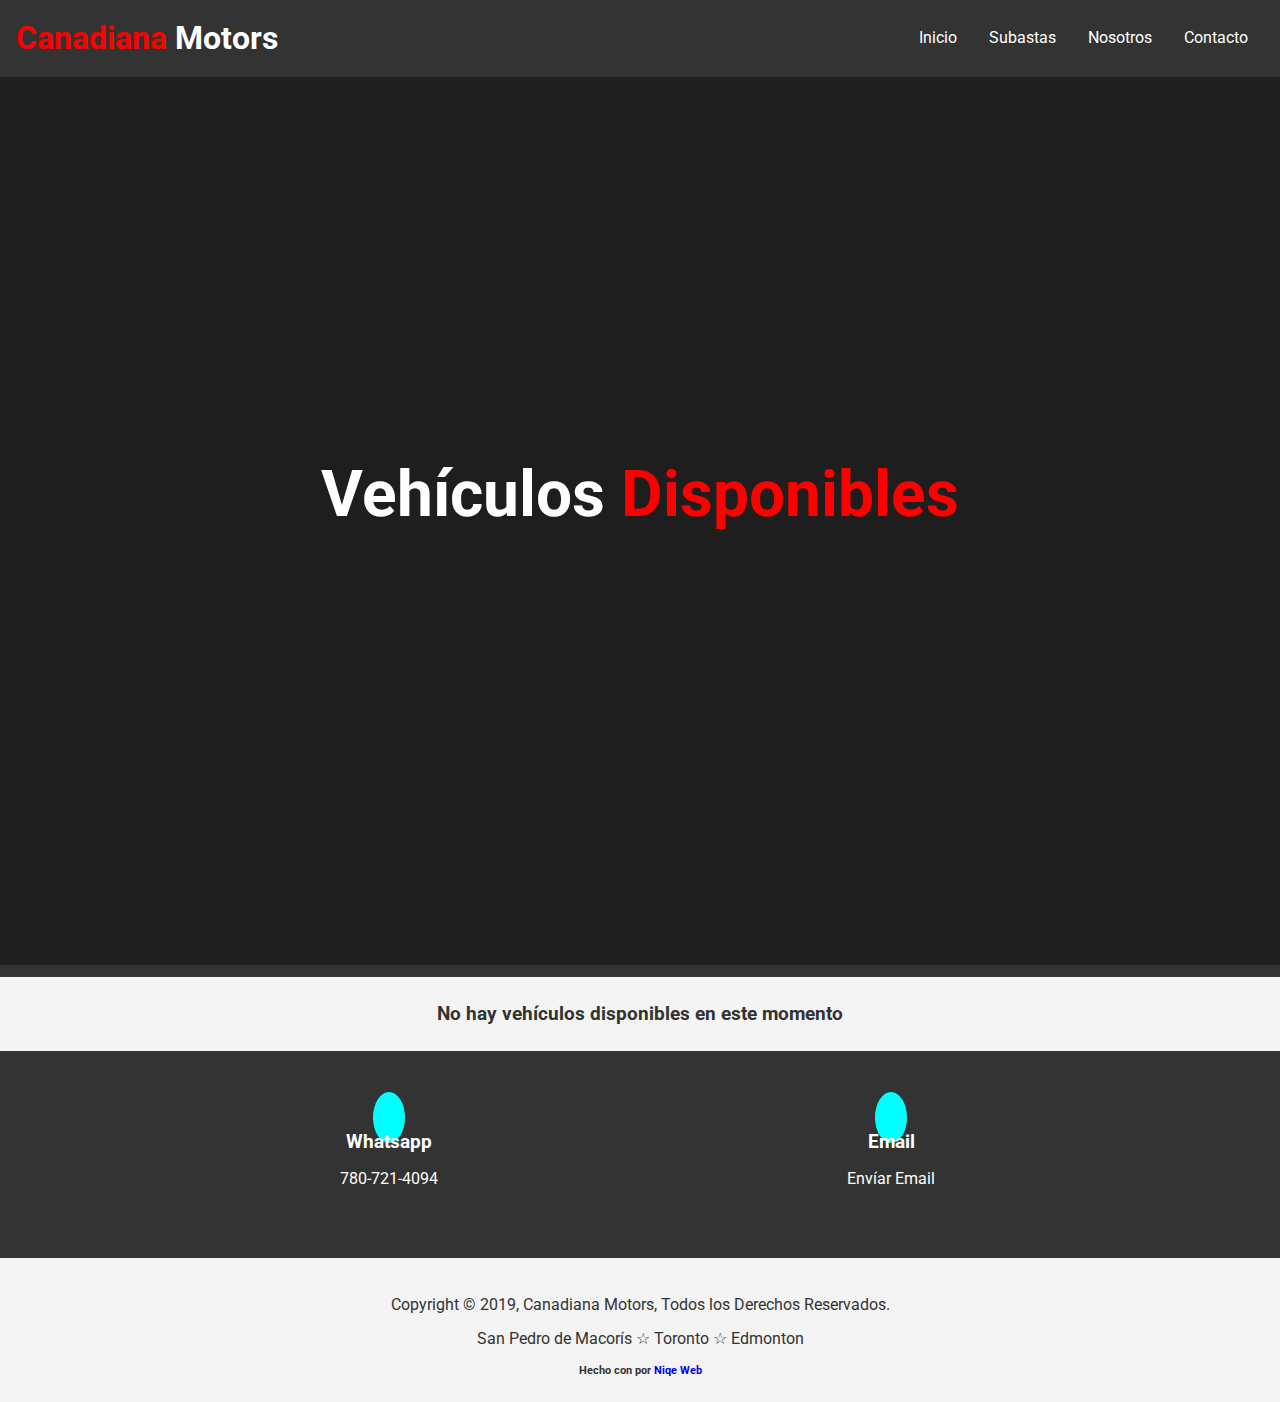
==== inventario.html @ ae7dc326 "update" ====
<!DOCTYPE html>
<html lang="es">
  <head>
    <meta charset="UTF-8" />
    <meta name="viewport" content="width=device-width, initial-scale=1.0" />
    <meta http-equiv="X-UA-Compatible" content="ie=edge" />

    <link
      rel="stylesheet"
      href="https://use.fontawesome.com/releases/v5.8.1/css/all.css"
      integrity="sha384-50oBUHEmvpQ+1lW4y57PTFmhCaXp0ML5d60M1M7uH2+nqUivzIebhndOJK28anvf"
      crossorigin="anonymous"
    />

    <link rel="stylesheet" href="css/style.css" />
    <link rel="stylesheet" href="css/mobile.css" />
    <link rel="stylesheet" href="css/widescreen.css" />
    <link
      rel="stylesheet"
      media="screen and (max-width:768px)"
      href="css/mobile.css"
    />
    <link
      rel="stylesheet"
      media="screen and (min-width:1100px)"
      href="css/widescreen.css"
    />

    <title>
      Canadiana Motors | Inventario
    </title>
  </head>

  <body id="home">
    <!-- navbar -->
    <nav id="navbar">
      <h1 class="logo">
        <span class="text-primary">Canadiana </span>Motors
        <span><i class="fas fa-truck-pickup"></i></span>
      </h1>
      <ul>
        <li><a href="#home">Inicio</a></li>
        <li><a href="#subastas">Subastas</a></li>
        <li><a href="#nosotros">Nosotros</a></li>
        <li><a href="#contacto">Contacto</a></li>
      </ul>
    </nav>

    <!-- Header: Showcase -->
    <header id="showcase">
      <div class="showcase-content">
        <h1 class="l-heading">
          Vehículos <span class="text-primary">Disponibles</span>
        </h1>

      </div>
    </header>

    <!-- Subastas -->
    <section id="subastas" class="bg-light py-1">
      <div class="grid-container">

        <div class="grid-items">
<h3>No hay vehículos disponibles en este momento</h3>

        </div>
      </div>
    </section>

    <!-- Section: Contacto -->
    <section id="contacto" class="bg-dark py-1">
      <div class="container">
        <div class="items">
          <div class="item">
            <i class="fas fa-phone"></i>
            <div>
              <h3>Whatsapp</h3>
              <p>
                <a href="https://api.whatsapp.com/send?phone=17807214094"
                  >780-721-4094</a
                >
              </p>
            </div>
          </div>
          <div class="item">
            <i class="fas fa-envelope"></i>
            <div>
              <h3>Email</h3>
              <p>
                <a href="info@canadianamotors.com">Envíar Email</a>
              </p>
            </div>
          </div>
        </div>
      </div>
    </section>

    <!-- Footer -->
    <footer id="main-footer" class="bg-light text-center py-1">
      <div class="container">
        <p>
          Copyright &copy; 2019, Canadiana Motors, Todos los Derechos
          Reservados.
        </p>
        <p>San Pedro de Macorís &#9734; Toronto &#9734; Edmonton</p>
        <h6>
          Hecho con <i class="fas fa-heart"></i> por
          <a href="#" target="_blank">Niqe Web</a>
        </h6>
      </div>
    </footer>

    <!-- JQuery CDN -->
    <script
      src="https://code.jquery.com/jquery-3.4.0.min.js"
      integrity="sha256-BJeo0qm959uMBGb65z40ejJYGSgR7REI4+CW1fNKwOg="
      crossorigin="anonymous"
    ></script>

    <!-- Local JS File -->
    <script src="js/main.js"></script>
  </body>
</html>
---- css/style.css ----
@import url("https://fonts.googleapis.com/css?family=Roboto");

* {
  box-sizing: border-box;
  margin: 0;
  padding: 0;
}

body {
  font-family: "Roboto", sans-serif;
  line-height: 1.4;
}

a {
  text-decoration: none;
}

p {
  margin: 0.75rem 0;
}

/* Utility Classes */
.container {
  max-width: 1100px;
  margin: auto;
  padding: 0 2rem;
  overflow: hidden;
}

.text-center {
  text-align: center;
}

.text-primary {
  color: #ff0000;
}

.bg-light {
  background: #f4f4f4;
  color: #333;
}

.bg-dark {
  background: #333;
  color: #fff;
}

.l-heading {
  font-size: 4rem;
  margin-top: -1.5rem;
  margin-bottom: 1rem;
  line-height: 1.1;
}

.m-heading {
  font-size: 2rem;
  margin-top: 1.5rem;
  margin-bottom: 1rem;
  line-height: 1.1;
}

.lead {
  font-size: 1.3rem;
  margin-bottom: 2rem;
}

.py-1 {
  padding: 1.5rem 0;
}
.py-2 {
  padding: 2rem 0;
}
.py-3 {
  padding: 3rem 0;
}

.p-1 {
  padding: 1.5rem;
}
.p-2 {
  padding: 2rem;
}
.p-3 {
  padding: 3rem;
}

.btn {
  display: inline-block;
  color: #000000;
  /*background: #93cb52; */
  background: #00ffff;
  padding: 0.5rem 2rem;
  border: none;
  border-radius: 5px;
  text-align: center;
}

.btn:hover {
  background: #00ff00;
}

.btn-dark {
  background: #333;
  color: #fff;
}

.list {
  margin: 0.5rem 0;
  list-style: none;
}

.list li {
  padding: 0.5rem 0;
  border-bottom: #444 dotted 1px;
}

/* Navbar */
#navbar {
  display: flex;
  position: sticky;
  top: 0;
  background: #333;
  color: #fff;
  justify-content: space-between;
  z-index: 1;
  padding: 1rem;
}

#navbar ul {
  display: flex;
  align-items: center;
  list-style: none;
}

#navbar ul li a {
  color: #fff;
  padding: 0.75rem;
  margin: 0 0.25rem;
}

#navbar ul li a:hover {
  background: #00ffff;
  border-radius: 5px;
  color: #000000;
}

/* Showcase */
#showcase {
  background: #333
    url("https://i0.wp.com/www.hdwallpaper.nu/wp-content/uploads/2017/04/ford_mustang_gt-17.jpg")
    no-repeat center center/cover;
  height: 100vh;
  color: #fff;
}

#showcase .showcase-content {
  display: flex;
  flex-direction: column;
  text-align: center;
  justify-content: center;
  align-items: center;
  height: 100%;
  padding: 0 2rem;
  /* Overlay */
  position: absolute;
  top: 65px;
  left: 0;
  right: 0;
  bottom: 0;
  background-color: rgba(0, 0, 0, 0.4);
}

/* Section: Subastas */
#subastas .items {
  display: flex;
  padding: 1rem;
}

#subastas .items .item {
  flex: 1;
  text-align: center;
  padding: 1rem;
}

#subastas .items .item i {
  background: #00ffff;
  padding: 1rem;
  border-radius: 50%;
  margin-bottom: 1rem;
}

#subastas p {
  text-align: justify;
}

/* Section: Nosotros */
#nosotros {
  display: flex;
}

#nosotros div {
  flex: 1;
}

#nosotros .nosotros-img {
  background: url("https://postmediadriving.files.wordpress.com/2018/05/2019-chevrolet-silverado-engines-13.jpg?w=800&crop=1&strip=all&quality=100")
    no-repeat center center/cover;
}

/* Nuestras Marcas */
#clients .items {
  display: flex;
}

#clients .items img {
  display: block;
  margin: auto;
  width: 90%;
  height: 90%;
}

/* Section: Subastas */
#subastas .items {
  display: flex;
  padding: 1rem;
}

#subastas .items .item {
  flex: 1;
  text-align: center;
  padding: 1rem;
}

/* Contacto */
#contacto .items .item i {
  background: #00ffff;
  color: #000000;
  padding: 1rem;
  border-radius: 50%;
  margin-bottom: 1rem;
}

#contacto .items {
  display: flex;
  padding: 1rem;
}

#contacto .items .item {
  flex: 1;
  text-align: center;
  padding: 1rem;
}

#contacto a {
  color: #fff;
}

#contacto a:hover {
  background: #00ff00;
  color: #000000;
  border-radius: 5px;
}

/* Footer */
footer i {
    color:red;

}

/* Vehículos Disponibles page */
.grid-container {
    grid-template-rows: 30% auto 30%;
}

.grid-items h3 {
    text-align: center;
}
---- css/mobile.css ----
#subastas .items {
  display: block;
  padding: 1rem;
}

/* Align Icos to the left */
#subastas .items .item {
  display: flex;
  text-align: left;
}

/* Position Icon */
#subastas .items .item i {
  margin-right: 1.3rem;
  align-self: center;
  margin-bottom: 0;
}

/* Smartphones */
@media (max-width: 500px) {
  #navbar {
    flex-direction: column;
    align-items: center;
  }

  #navbar .logo {
    margin-bottom: 0.5rem;
    text-align: center;
  }

  #navbar ul {
    padding: 0.5rem;
  }

  #showcase .showcase-content {
    top: 110px;
  }

  #showcase h1 {
    margin-top: -2.5rem;
  }

  #nosotros {
    display: block;
  }

  #nosotros .nosotros-img {
    display: none;
  }

  #nosotros h2 {
    text-align: center;
  }

  #nosotros p {
    text-align: justify;
  }

  #nosotros h3 {
    text-decoration: underline;
  }

  #clients .items {
    flex-direction: column;
  }
  #clients .items img {
    margin-bottom: 1rem;
  }

  #clients .items div:last-child {
    margin-bottom: -2rem;
  }

  #contacto .items {
    flex-direction: column;
  }
}
---- css/widescreen.css ----
/* Align Icos to the left */
#subastas .items .item {
  display: flex;
  text-align: left;
}

/* Position Icon */
#subastas .items .item i {
  margin-right: 1.3rem;
  align-self: center;
  margin-bottom: 0;
}

@media only screen and (min-width: 900px) {



    #clients .items div {
        display: block;
        flex-direction: row;
        margin: auto;

    }

    #clients .items img {
        width: 100%;
        height: auto;
        margin: auto;
        padding: 1rem;
    }


}
---- css/mobile.css ----
#subastas .items {
  display: block;
  padding: 1rem;
}

/* Align Icos to the left */
#subastas .items .item {
  display: flex;
  text-align: left;
}

/* Position Icon */
#subastas .items .item i {
  margin-right: 1.3rem;
  align-self: center;
  margin-bottom: 0;
}

/* Smartphones */
@media (max-width: 500px) {
  #navbar {
    flex-direction: column;
    align-items: center;
  }

  #navbar .logo {
    margin-bottom: 0.5rem;
    text-align: center;
  }

  #navbar ul {
    padding: 0.5rem;
  }

  #showcase .showcase-content {
    top: 110px;
  }

  #showcase h1 {
    margin-top: -2.5rem;
  }

  #nosotros {
    display: block;
  }

  #nosotros .nosotros-img {
    display: none;
  }

  #nosotros h2 {
    text-align: center;
  }

  #nosotros p {
    text-align: justify;
  }

  #nosotros h3 {
    text-decoration: underline;
  }

  #clients .items {
    flex-direction: column;
  }
  #clients .items img {
    margin-bottom: 1rem;
  }

  #clients .items div:last-child {
    margin-bottom: -2rem;
  }

  #contacto .items {
    flex-direction: column;
  }
}
---- css/widescreen.css ----
/* Align Icos to the left */
#subastas .items .item {
  display: flex;
  text-align: left;
}

/* Position Icon */
#subastas .items .item i {
  margin-right: 1.3rem;
  align-self: center;
  margin-bottom: 0;
}

@media only screen and (min-width: 900px) {



    #clients .items div {
        display: block;
        flex-direction: row;
        margin: auto;

    }

    #clients .items img {
        width: 100%;
        height: auto;
        margin: auto;
        padding: 1rem;
    }


}
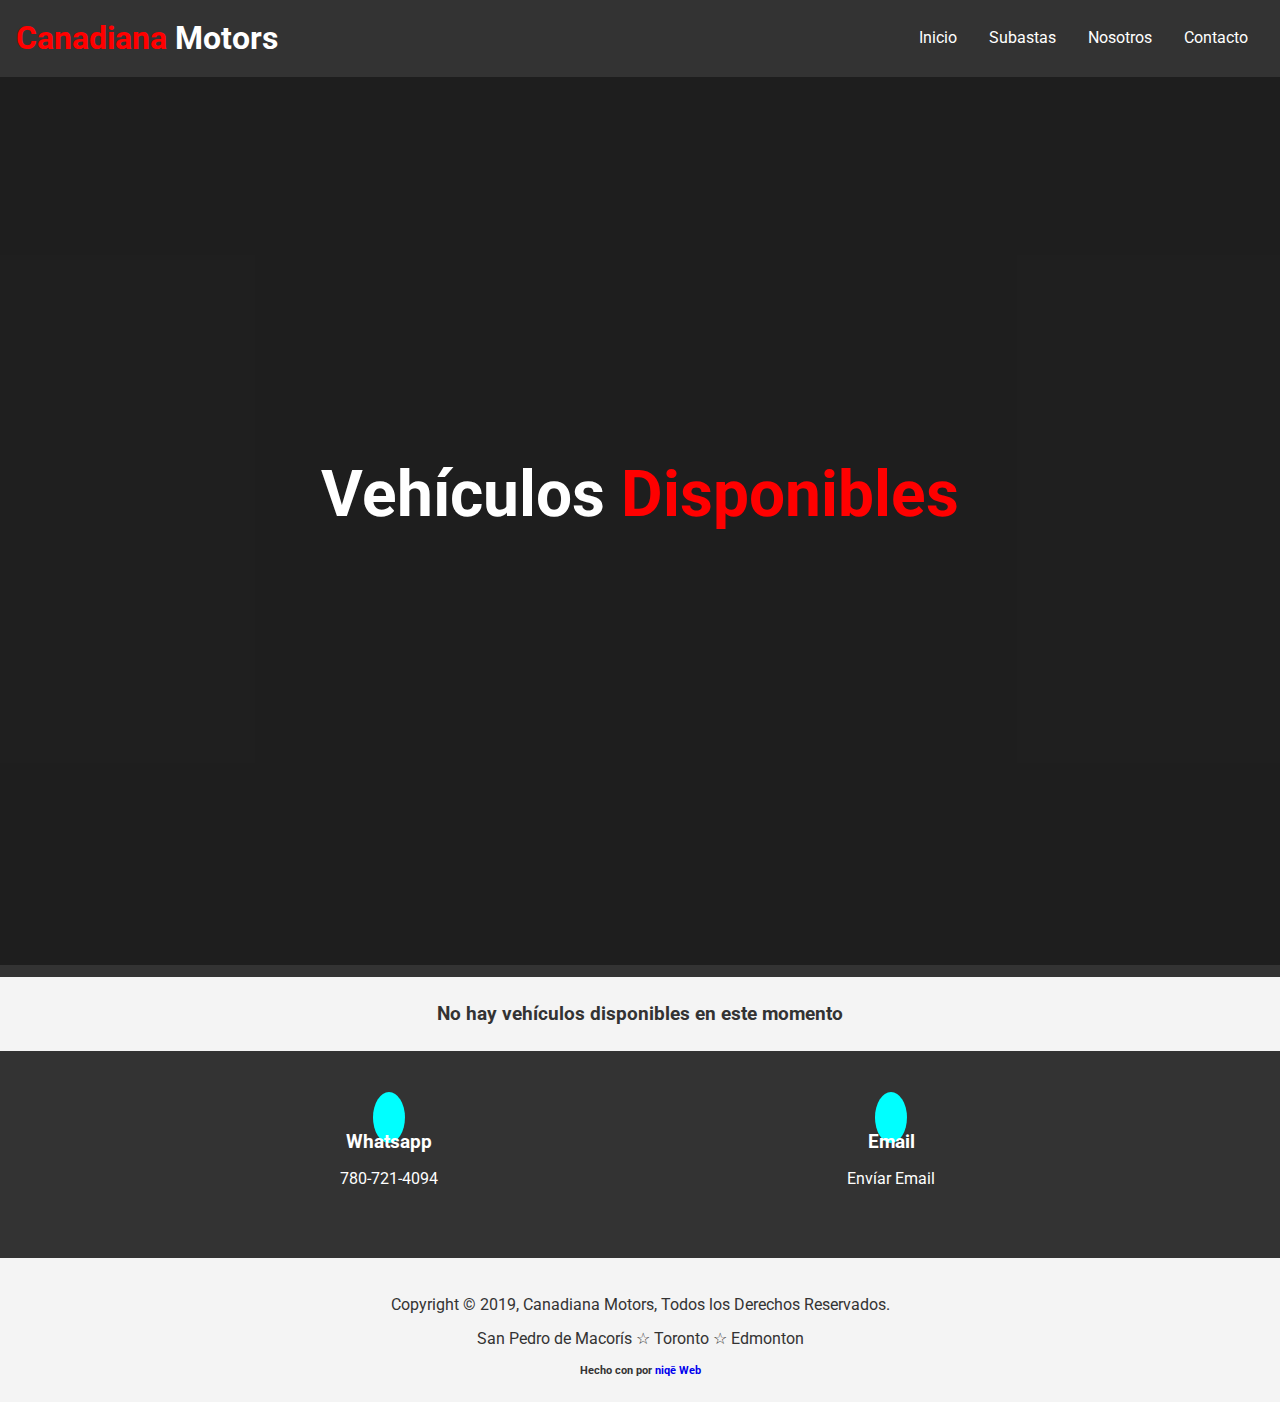
==== commit 79670d41: "Update inventario.html" ====
--- a/inventario.html
+++ b/inventario.html
@@ -105,7 +105,7 @@
         <p>San Pedro de Macorís &#9734; Toronto &#9734; Edmonton</p>
         <h6>
           Hecho con <i class="fas fa-heart"></i> por
-          <a href="#" target="_blank">Niqe Web</a>
+          <a href="https://niqeweb.com" target="_blank">niqē Web</a>
         </h6>
       </div>
     </footer>
